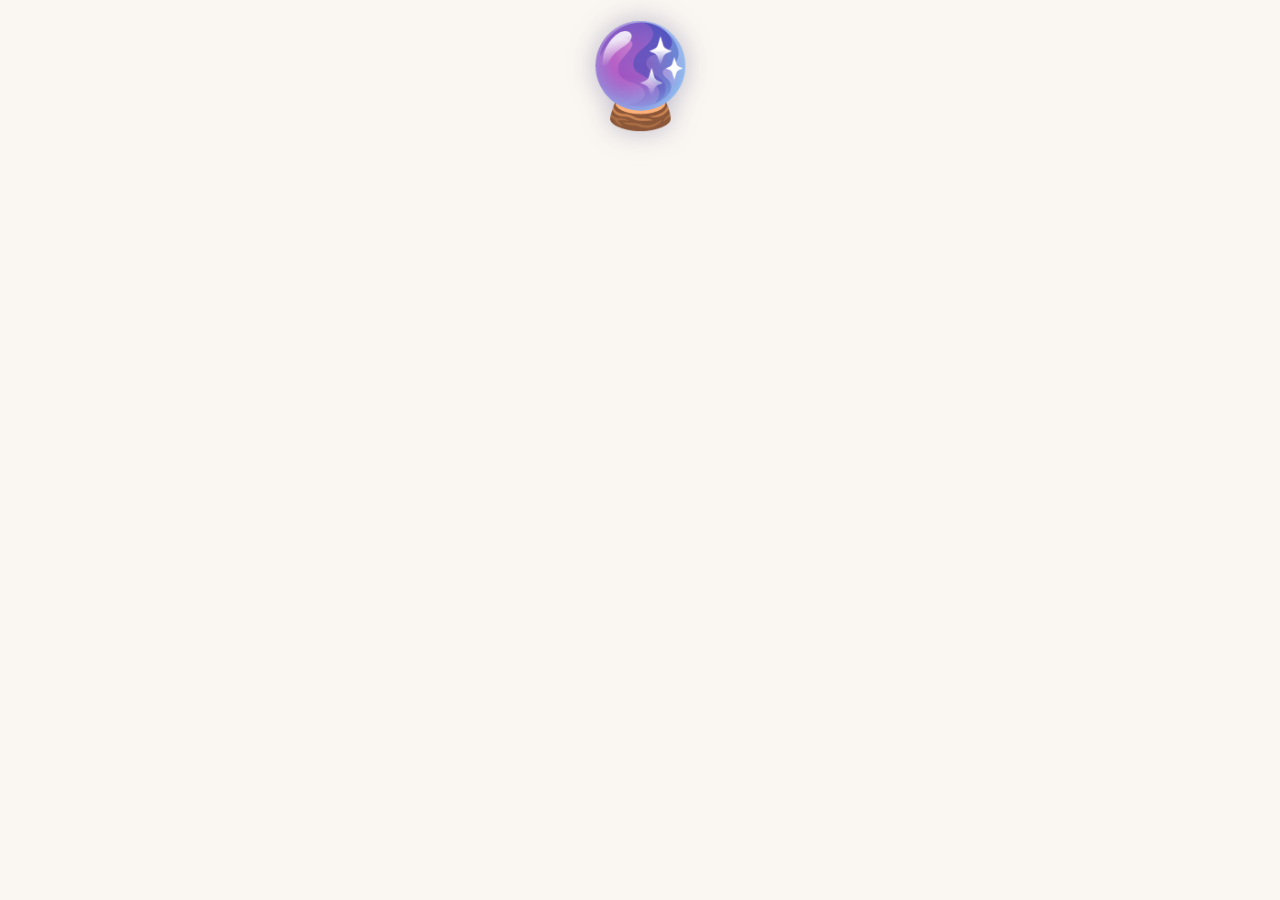
==== index.html @ dd4a8e11 "update share button text" ====
<!doctype html>
<html lang="cs">
  <head>
    <meta charset="utf-8" />
    <meta name="viewport" content="width=device-width, initial-scale=1, viewport-fit=cover" />
    <meta name="theme-color" content="#FAF7F2" />
    <title>Magické orákulum</title>
    <link rel="preconnect" href="https://fonts.googleapis.com" />
    <link rel="preconnect" href="https://fonts.gstatic.com" crossorigin />
    <link
      href="https://fonts.googleapis.com/css2?family=Libre+Baskerville:ital,wght@0,400;0,700;1,400&family=Libre+Franklin:wght@400;500;600&display=swap"
      rel="stylesheet"
    />
    <style>
      :root {
        --bg: #faf7f2;
        --ink: #1a1a1a;
        --accent: #4a3f7a;
        --muted: #7a738f;
        --muted-soft: #9a93ac;
        --border: rgba(74, 63, 122, 0.18);
      }
      * { box-sizing: border-box; }
      html, body {
        margin: 0;
        padding: 0;
        background: var(--bg);
        color: var(--ink);
        min-height: 100vh;
        -webkit-font-smoothing: antialiased;
        -moz-osx-font-smoothing: grayscale;
        font-family: "Libre Franklin", system-ui, sans-serif;
      }
      .page {
        min-height: 100vh;
        display: flex;
        align-items: flex-start;
        justify-content: center;
        padding: 20px 20px 24px;
      }
      .stage {
        width: 100%;
        max-width: 480px;
        display: flex;
        flex-direction: column;
        align-items: center;
        text-align: center;
      }
      .ball-wrap {
        opacity: 0;
        transform: translateY(4px);
        transition: opacity 0.5s ease-out, transform 0.5s ease-out;
        margin-top: 6px;
        margin-bottom: 14px;
      }
      .ball-wrap.is-visible { opacity: 1; transform: translateY(0); }
      .crystal-ball {
        display: inline-block;
        font-size: 100px;
        line-height: 1;
        filter: drop-shadow(0 0 14px rgba(74, 63, 122, 0.35));
        animation: ballPulse 4s ease-in-out infinite;
        font-family: "Apple Color Emoji", "Segoe UI Emoji", "Noto Color Emoji", sans-serif;
      }
      @keyframes ballPulse {
        0%, 100% {
          filter: drop-shadow(0 0 12px rgba(74, 63, 122, 0.3)) brightness(1);
          transform: scale(1);
        }
        50% {
          filter: drop-shadow(0 0 22px rgba(74, 63, 122, 0.55)) brightness(1.08);
          transform: scale(1.03);
        }
      }
      .line {
        font-family: "Libre Baskerville", Georgia, serif;
        margin: 0;
        line-height: 1.45;
        white-space: pre-wrap;
      }
      .line-1 {
        font-size: 13px;
        color: var(--muted);
        letter-spacing: 0.01em;
        margin-bottom: 14px;
        min-height: 1.45em;
      }
      .line-2 {
        font-style: italic;
        font-size: 17px;
        color: var(--ink);
        max-width: 420px;
        margin: 0 auto 18px;
        min-height: 1.45em;
      }
      .caret {
        display: inline-block;
        width: 1px;
        height: 1em;
        background: currentColor;
        margin-left: 2px;
        vertical-align: -2px;
        animation: caret 0.9s steps(1) infinite;
      }
      @keyframes caret { 50% { opacity: 0; } }
      .cta {
        width: 100%;
        opacity: 0;
        transform: translateY(6px);
        transition: opacity .55s ease-out, transform .55s ease-out;
        pointer-events: none;
        margin-top: 4px;
      }
      .cta.is-visible { opacity: 1; transform: translateY(0); pointer-events: auto; }
      .cta-lead {
        font-family: "Libre Baskerville", Georgia, serif;
        font-size: 15px;
        color: var(--ink);
        margin: 0 0 14px;
        line-height: 1.4;
      }
      .btn-primary {
        display: inline-block;
        background: var(--accent);
        color: #fff;
        text-decoration: none;
        font-family: "Libre Franklin", sans-serif;
        font-weight: 500;
        font-size: 15px;
        padding: 13px 22px;
        border-radius: 999px;
        border: none;
        letter-spacing: 0.01em;
        transition: transform .2s ease, background-color .2s ease, box-shadow .2s ease;
        box-shadow: 0 4px 14px rgba(74, 63, 122, 0.22);
        cursor: pointer;
      }
      .btn-primary:hover {
        background: #3d3466;
        transform: translateY(-1px);
        box-shadow: 0 6px 18px rgba(74, 63, 122, 0.3);
      }
      .btn-primary:active { transform: translateY(0); }
      .cta-note {
        font-family: "Libre Franklin", sans-serif;
        font-size: 11.5px;
        color: var(--muted-soft);
        line-height: 1.45;
        max-width: 360px;
        margin: 12px auto 0;
      }
      .ig-section {
        margin-top: 22px;
        padding-top: 16px;
        border-top: 1px solid var(--border);
      }
      .ig-lead {
        font-family: "Libre Franklin", sans-serif;
        font-size: 12px;
        color: var(--muted);
        margin: 0 0 10px;
        line-height: 1.4;
      }
      .btn-ig {
        background: transparent;
        border: 1px solid var(--border);
        color: var(--accent);
        font-family: "Libre Franklin", sans-serif;
        font-size: 12.5px;
        font-weight: 500;
        padding: 8px 16px;
        border-radius: 999px;
        cursor: pointer;
        transition: background-color .2s ease, border-color .2s ease, color .2s ease;
      }
      .btn-ig:hover { background: rgba(74,63,122,.08); border-color: rgba(74,63,122,.35); }
      .btn-ig:active { background: rgba(74,63,122,.14); }
      .ig-confirm {
        font-family: "Libre Franklin", sans-serif;
        font-size: 11.5px;
        color: var(--muted);
        margin: 10px auto 0;
        max-width: 320px;
        line-height: 1.45;
        opacity: 0;
        transition: opacity .45s ease;
        min-height: 1.45em;
      }
      .ig-confirm.is-visible { opacity: 1; }
      @media (max-height: 720px) {
        .page { padding-top: 14px; }
        .ball-wrap { margin-bottom: 10px; }
        .line-1 { margin-bottom: 10px; }
        .line-2 { font-size: 16px; margin-bottom: 14px; }
        .cta-lead { font-size: 14px; margin-bottom: 10px; }
        .btn-primary { padding: 11px 20px; font-size: 14px; }
        .cta-note { font-size: 11px; margin-top: 10px; }
        .ig-section { margin-top: 16px; padding-top: 12px; }
      }
      @media (max-height: 640px) {
        .crystal-ball { width: 100px; height: 100px; }
      }
    </style>
  </head>
  <body>
    <main class="page">
      <div class="stage">
        <div class="ball-wrap" id="ballWrap">
          <span class="crystal-ball" role="img" aria-label="crystal ball">🔮</span>
        </div>

        <p class="line line-1" id="line1" aria-live="polite"></p>
        <p class="line line-2" id="line2" aria-live="polite"></p>

        <div class="cta" id="cta">
          <p class="cta-lead">Klikni na tlačítko a odemkni zdarma masterclass</p>
          <a
            id="ctaBtn"
            class="btn-primary"
            href="#"
            target="_blank"
            rel="noopener noreferrer"
          ></a>
          <p class="cta-note">
            Proklik tě provede založením uživatelského účtu v komunitě The Funnel Empire
            na Circle, kde se tvá masterclass následně otevře.
          </p>

          <div class="ig-section">
            <p class="ig-lead">
              Bavilo tě to? Než zmizíš, udělej screenshot obrazovky a sdílej
              svou věštbu do stories. Text se ti zkopíruje do schránky
              kliknutím na tlačítko, stačí ho vložit.
            </p>
            <button type="button" class="btn-ig" id="igBtn">
              Zkopírovat textdo schránky pro Instagram Stories
            </button>
            <p class="ig-confirm" id="igConfirm" aria-live="polite">
              Text zkopírován! Otevři Instagram, přidej novou Story a vlož text
              ze schránky. ✨
            </p>
          </div>
        </div>
      </div>
    </main>

    <script>
      (function () {
        var MASTERCLASSES = [
          {
            oracle:
              "…tvůj byznys právě teď volá po větším publiku na sociálních sítích. Cesta k přílivu nových sledujících se právě otevírá…",
            name: "Jak zajistit růst publika na Instagramu",
            link: "LINK_1"
          },
          {
            oracle:
              "…tvůj byznys právě teď potřebuje Instagram, který pracuje za tebe — i když na něj třeba týdny nesáhneš. Portál jednoduchých řešení se otevírá…",
            name: "Minimalistický Instagram",
            link: "LINK_2"
          },
          {
            oracle:
              "…tvůj byznys právě teď touží po efektivitě a struktuře v plánování sociálních sítí. Hvězdy uzavírají éru přemýšlení o tom, co dnes postovat, časová smyčka konzistence se otevírá…",
            name: "Obsah na 3 měsíce za 60 minut",
            link: "LINK_3"
          },
          {
            oracle:
              "…tvůj byznys právě teď potřebuje jasné základy toho, o čem mluvíš. Plamen jasné komunikace se rozsvěcí, každé rozhodnutí o obsahu je snadnější…",
            name: "5 pilířů obsahu pro budování značky",
            link: "LINK_4"
          },
          {
            oracle:
              "…tvůj byznys právě teď potřebuje tajuplnou formuli 6S. Kola obsahu, který přitahuje tvé ideální publikum, se právě roztáčejí…",
            name: "6S – 6 typů příspěvků pro váš obsah",
            link: "LINK_5"
          },
          {
            oracle:
              "…tvůj byznys právě teď volá po produktu, který otevírá dveře k důvěře. Brána snadných prodejů se doširoka otevírá…",
            name: "Prodejní strategie The Lipstick Offer",
            link: "LINK_6"
          }
        ];

        var STORAGE_KEY = "oracle_result";
        var TYPE_SPEED = 40;
        var FIRST_LINE = "Magické orákulum říká…";

        function pickIndex() {
          var idx;
          try {
            var stored = localStorage.getItem(STORAGE_KEY);
            if (stored !== null) {
              var n = parseInt(stored, 10);
              if (!isNaN(n) && n >= 0 && n < MASTERCLASSES.length) idx = n;
            }
          } catch (e) {}
          if (idx === undefined) {
            idx = Math.floor(Math.random() * MASTERCLASSES.length);
            try {
              localStorage.setItem(STORAGE_KEY, String(idx));
            } catch (e) {}
          }
          return idx;
        }

        function typeWriter(el, text, speed, done) {
          var i = 0;
          el.textContent = "";
          var caret = document.createElement("span");
          caret.className = "caret";
          el.appendChild(caret);
          var id = setInterval(function () {
            i += 1;
            el.textContent = text.slice(0, i);
            if (i < text.length) {
              var c = document.createElement("span");
              c.className = "caret";
              el.appendChild(c);
            }
            if (i >= text.length) {
              clearInterval(id);
              if (done) done();
            }
          }, speed);
        }

        function copyText(text) {
          if (navigator.clipboard && navigator.clipboard.writeText) {
            return navigator.clipboard.writeText(text).catch(function () {
              fallbackCopy(text);
            });
          }
          fallbackCopy(text);
          return Promise.resolve();
        }

        function fallbackCopy(text) {
          var ta = document.createElement("textarea");
          ta.value = text;
          ta.style.position = "fixed";
          ta.style.opacity = "0";
          document.body.appendChild(ta);
          ta.select();
          try {
            document.execCommand("copy");
          } catch (e) {}
          document.body.removeChild(ta);
        }

        document.addEventListener("DOMContentLoaded", function () {
          var idx = pickIndex();
          var mc = MASTERCLASSES[idx];

          var ballWrap = document.getElementById("ballWrap");
          var line1 = document.getElementById("line1");
          var line2 = document.getElementById("line2");
          var cta = document.getElementById("cta");
          var ctaBtn = document.getElementById("ctaBtn");
          var igBtn = document.getElementById("igBtn");
          var igConfirm = document.getElementById("igConfirm");

          ctaBtn.textContent = mc.name;
          ctaBtn.href = mc.link;

          setTimeout(function () {
            ballWrap.classList.add("is-visible");
          }, 50);

          setTimeout(function () {
            typeWriter(line1, FIRST_LINE, TYPE_SPEED, function () {
              setTimeout(function () {
                typeWriter(line2, mc.oracle, TYPE_SPEED, function () {
                  setTimeout(function () {
                    cta.classList.add("is-visible");
                  }, 600);
                });
              }, 400);
            });
          }, 50 + 500 + 800);

          igBtn.addEventListener("click", function () {
            var text =
              "Magické orákulum od @luciehaberlova.cz #zahradnislavnost";
            copyText(text).finally(function () {
              igConfirm.classList.add("is-visible");
              setTimeout(function () {
                igConfirm.classList.remove("is-visible");
              }, 4000);
            });
          });
        });
      })();
    </script>
  </body>
</html>
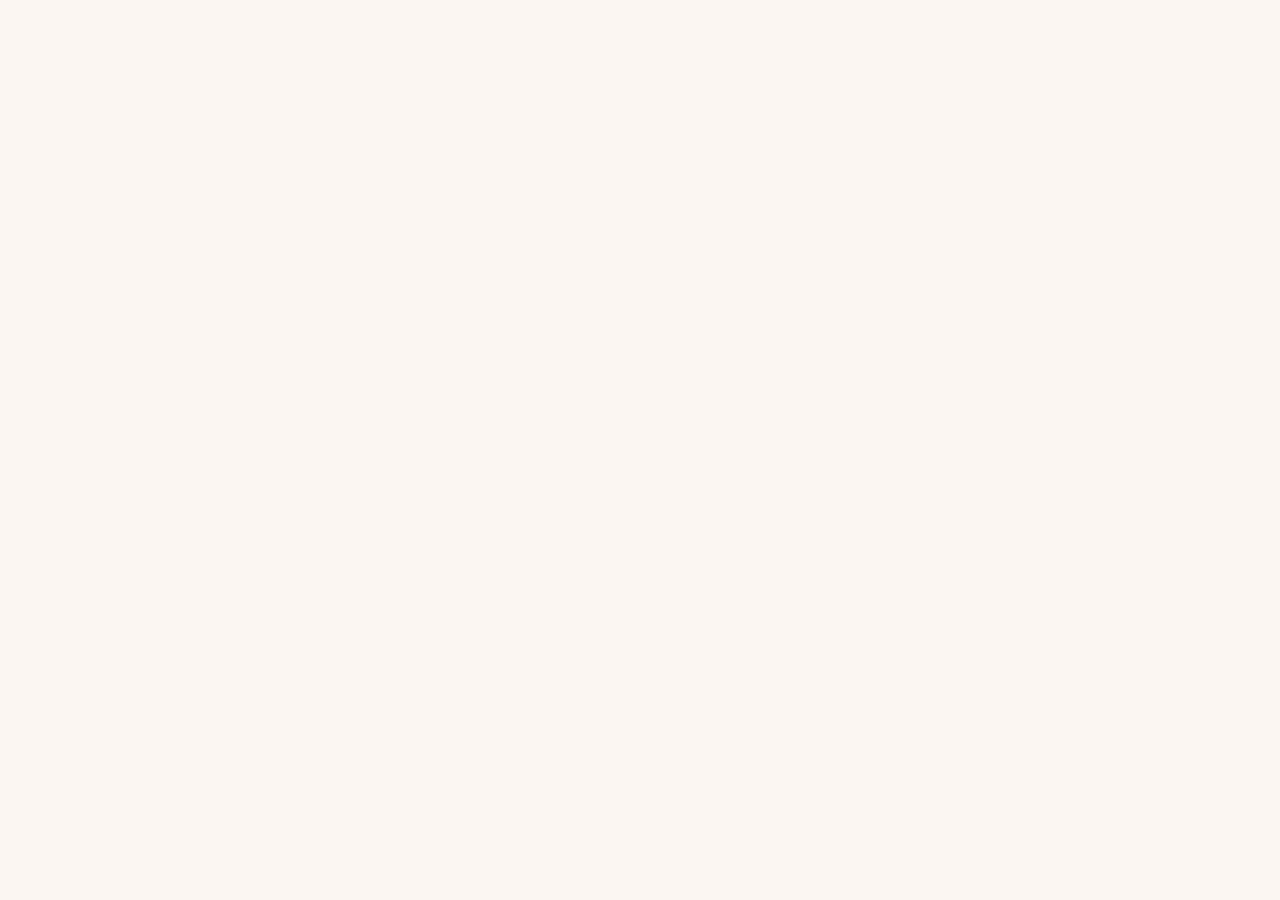
==== commit 34fe377c: "Update index.html" ====
--- a/index.html
+++ b/index.html
@@ -225,15 +225,20 @@
             Proklik tě provede založením uživatelského účtu v komunitě The Funnel Empire
             na Circle, kde se tvá masterclass následně otevře.
           </p>
-
-          <div class="ig-section">
-            <p class="ig-lead">
-              Bavilo tě to? Než zmizíš, udělej screenshot obrazovky a sdílej
-              svou věštbu do stories. Text se ti zkopíruje do schránky
-              kliknutím na tlačítko, stačí ho vložit.
-            </p>
+          
+<div class="ig-section">
+ <div class="ig-lead">
+   <p>Bavilo tě to? Než zmizíš:</p>
+   <ol>
+     <li>Udělej screenshot obrazovky s věštbou.</li>
+     <li>Klikni na tlačítko. Zkopíruje ti do schránky text.</li>
+     <li>Otevři Instagram nebo Facebook, vlož screenshot do stories a přidej text ze schránky.</li>
+   </ol>
+   <p>Přesdílím tě a propojíme se!</p>
+ </div>
+
             <button type="button" class="btn-ig" id="igBtn">
-              Zkopírovat textdo schránky pro Instagram Stories
+              Zkopírovat text do schránky
             </button>
             <p class="ig-confirm" id="igConfirm" aria-live="polite">
               Text zkopírován! Otevři Instagram, přidej novou Story a vlož text
@@ -251,37 +256,38 @@
             oracle:
               "…tvůj byznys právě teď volá po větším publiku na sociálních sítích. Cesta k přílivu nových sledujících se právě otevírá…",
             name: "Jak zajistit růst publika na Instagramu",
-            link: "LINK_1"
+            link: "https://go.luciehaberlova.cz/masterclass-rust-publika.html"
           },
           {
             oracle:
               "…tvůj byznys právě teď potřebuje Instagram, který pracuje za tebe — i když na něj třeba týdny nesáhneš. Portál jednoduchých řešení se otevírá…",
             name: "Minimalistický Instagram",
-            link: "LINK_2"
+            link: "https://go.luciehaberlova.cz/mc-instagram-lehce.html"
           },
           {
             oracle:
               "…tvůj byznys právě teď touží po efektivitě a struktuře v plánování sociálních sítí. Hvězdy uzavírají éru přemýšlení o tom, co dnes postovat, časová smyčka konzistence se otevírá…",
             name: "Obsah na 3 měsíce za 60 minut",
-            link: "LINK_3"
+            link: "https://go.luciehaberlova.cz/mc-planovani-obsahu.html
+"
           },
           {
             oracle:
               "…tvůj byznys právě teď potřebuje jasné základy toho, o čem mluvíš. Plamen jasné komunikace se rozsvěcí, každé rozhodnutí o obsahu je snadnější…",
             name: "5 pilířů obsahu pro budování značky",
-            link: "LINK_4"
+            link: "https://go.luciehaberlova.cz/mc-zaklady-obsahu.html"
           },
           {
             oracle:
               "…tvůj byznys právě teď potřebuje tajuplnou formuli 6S. Kola obsahu, který přitahuje tvé ideální publikum, se právě roztáčejí…",
             name: "6S – 6 typů příspěvků pro váš obsah",
-            link: "LINK_5"
+            link: "https://go.luciehaberlova.cz/mc-formule-prispevky.html"
           },
           {
             oracle:
               "…tvůj byznys právě teď volá po produktu, který otevírá dveře k důvěře. Brána snadných prodejů se doširoka otevírá…",
             name: "Prodejní strategie The Lipstick Offer",
-            link: "LINK_6"
+            link: "https://go.luciehaberlova.cz/mc-maly-produkt.html"
           }
         ];
 
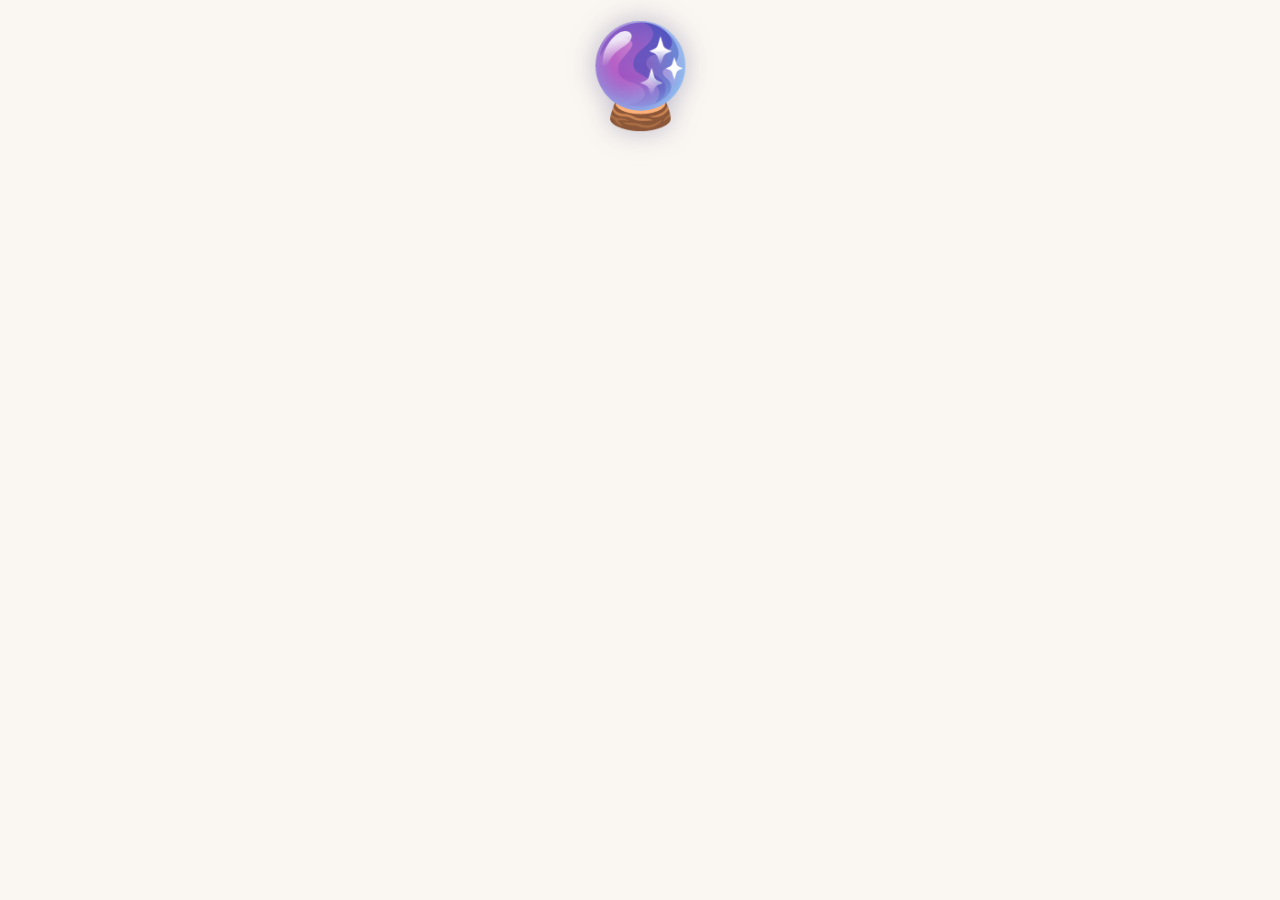
==== commit ad14b72c: "Update index.html" ====
--- a/index.html
+++ b/index.html
@@ -268,8 +268,7 @@
             oracle:
               "…tvůj byznys právě teď touží po efektivitě a struktuře v plánování sociálních sítí. Hvězdy uzavírají éru přemýšlení o tom, co dnes postovat, časová smyčka konzistence se otevírá…",
             name: "Obsah na 3 měsíce za 60 minut",
-            link: "https://go.luciehaberlova.cz/mc-planovani-obsahu.html
-"
+            link: "https://go.luciehaberlova.cz/mc-planovani-obsahu.html"
           },
           {
             oracle:
